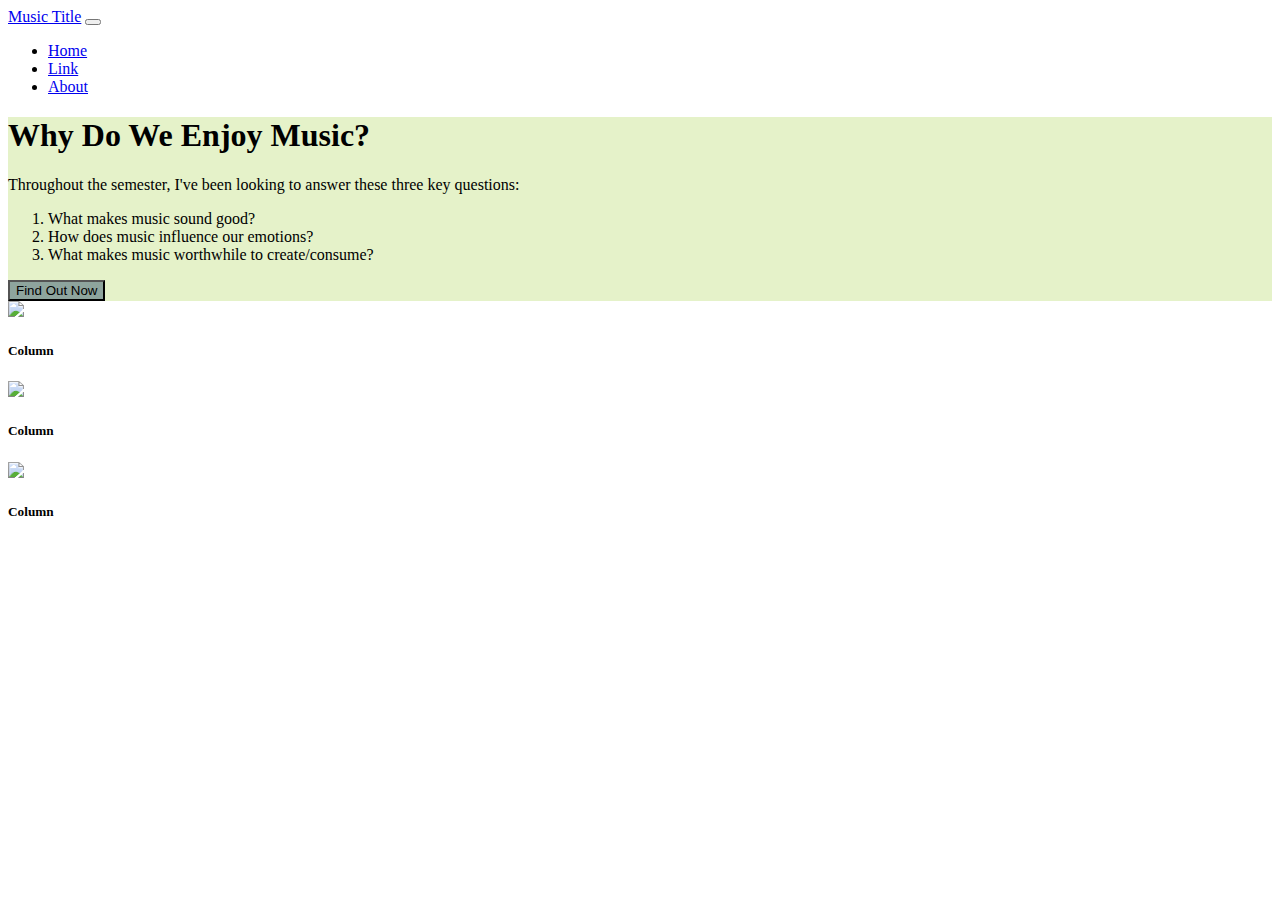
==== index.html @ 6ebfb3c4 "beginning" ====
<!DOCTYPE html>
<html>
    <head>
        <meta charset="utf-8">
        <meta http-equiv="X-UA-Compatible" content="IE=edge">
        <title>Music</title>
        <meta name="description" content="">
        <meta name="viewport" content="width=device-width, initial-scale=1">
        <!-- STYLE SHEETS -->
        <link href="https://cdn.jsdelivr.net/npm/bootstrap@5.1.3/dist/css/bootstrap.min.css" rel="stylesheet" integrity="sha384-1BmE4kWBq78iYhFldvKuhfTAU6auU8tT94WrHftjDbrCEXSU1oBoqyl2QvZ6jIW3" crossorigin="anonymous">
        <link rel="stylesheet" href="style.css">
        <!-- JAVASCRIPT -->
        <script src="https://cdn.jsdelivr.net/npm/bootstrap@5.1.3/dist/js/bootstrap.bundle.min.js" integrity="sha384-ka7Sk0Gln4gmtz2MlQnikT1wXgYsOg+OMhuP+IlRH9sENBO0LRn5q+8nbTov4+1p" crossorigin="anonymous"></script>
    </head>
    <body>
    <!-- NAVIGATION -->
        <nav class="navbar navbar-expand-lg navbar-dark bg-success">
        <div class="container-fluid">
            <a class="navbar-brand" href="#">Music Title</a>
            <button class="navbar-toggler" type="button" data-bs-toggle="collapse" data-bs-target="#navbarSupportedContent" aria-controls="navbarSupportedContent" aria-expanded="false" aria-label="Toggle navigation">
            <span class="navbar-toggler-icon"></span>
            </button>
            <div class="collapse navbar-collapse" id="navbarSupportedContent">
                <ul class="navbar-nav ms-auto mb-2 mb-lg-0">
                    <li class="nav-item">
                    <a class="nav-link" aria-current="page" href="#">Home</a>
                    </li>
                    <li class="nav-item">
                    <a class="nav-link" href="#">Link</a>
                    </li>
                    <li class="nav-item">
                        <a class="nav-link" href="#">About</a>
                    </li>
                </ul>
            </div>
        </div>
        </nav>
    <!-- HERO SECTION-->
          <div class="px-4 py-5 mb-5 text-center heroBG">
            <h1 class="display-5 fw-bold">Why Do We Enjoy Music?</h1>
            <div class="col-lg-6 mx-auto">
              <p class="lead mb-4">Throughout the semester, I've been looking to answer these three key questions: 
                <ol>
                <li>What makes music sound good?</li>
                <li>How does music influence our emotions?</li>
                <li>What makes music worthwhile to create/consume?</li>
                </ol>  

              </p>
              <div class="d-grid gap-2 d-sm-flex justify-content-sm-center">
                <button type="button" class="btn buttonBG btn-lg px-4 gap-3">Find Out Now</button>
              </div>
            </div>
        </div>
    <!-- THREE COLUMNS -->
       <div class="container text-center">
        <div class="row">
            <div class="col px-5 my-3">
                <img src="img/placeholder.png" class="img-fluid rounded-circle mb-3 feature">
                <h5>Column</h5>
            </div>
            <div class="col px-5 my-3">
                    <img src="img/placeholder.png" class="img-fluid rounded-circle mb-3 feature">
                    <h5>Column</h5>
            </div>
            <div class="col px-5 my-3">
                <img src="img/placeholder.png" class="img-fluid rounded-circle mb-3 feature">
                <h5>Column</h5>
            </div>
        </div>
    </div>

    </body>
</html>
---- style.css ----
.heroBG {
    background: #E5F2C9;
}

.buttonBG {
    background: #8EA49D;
}
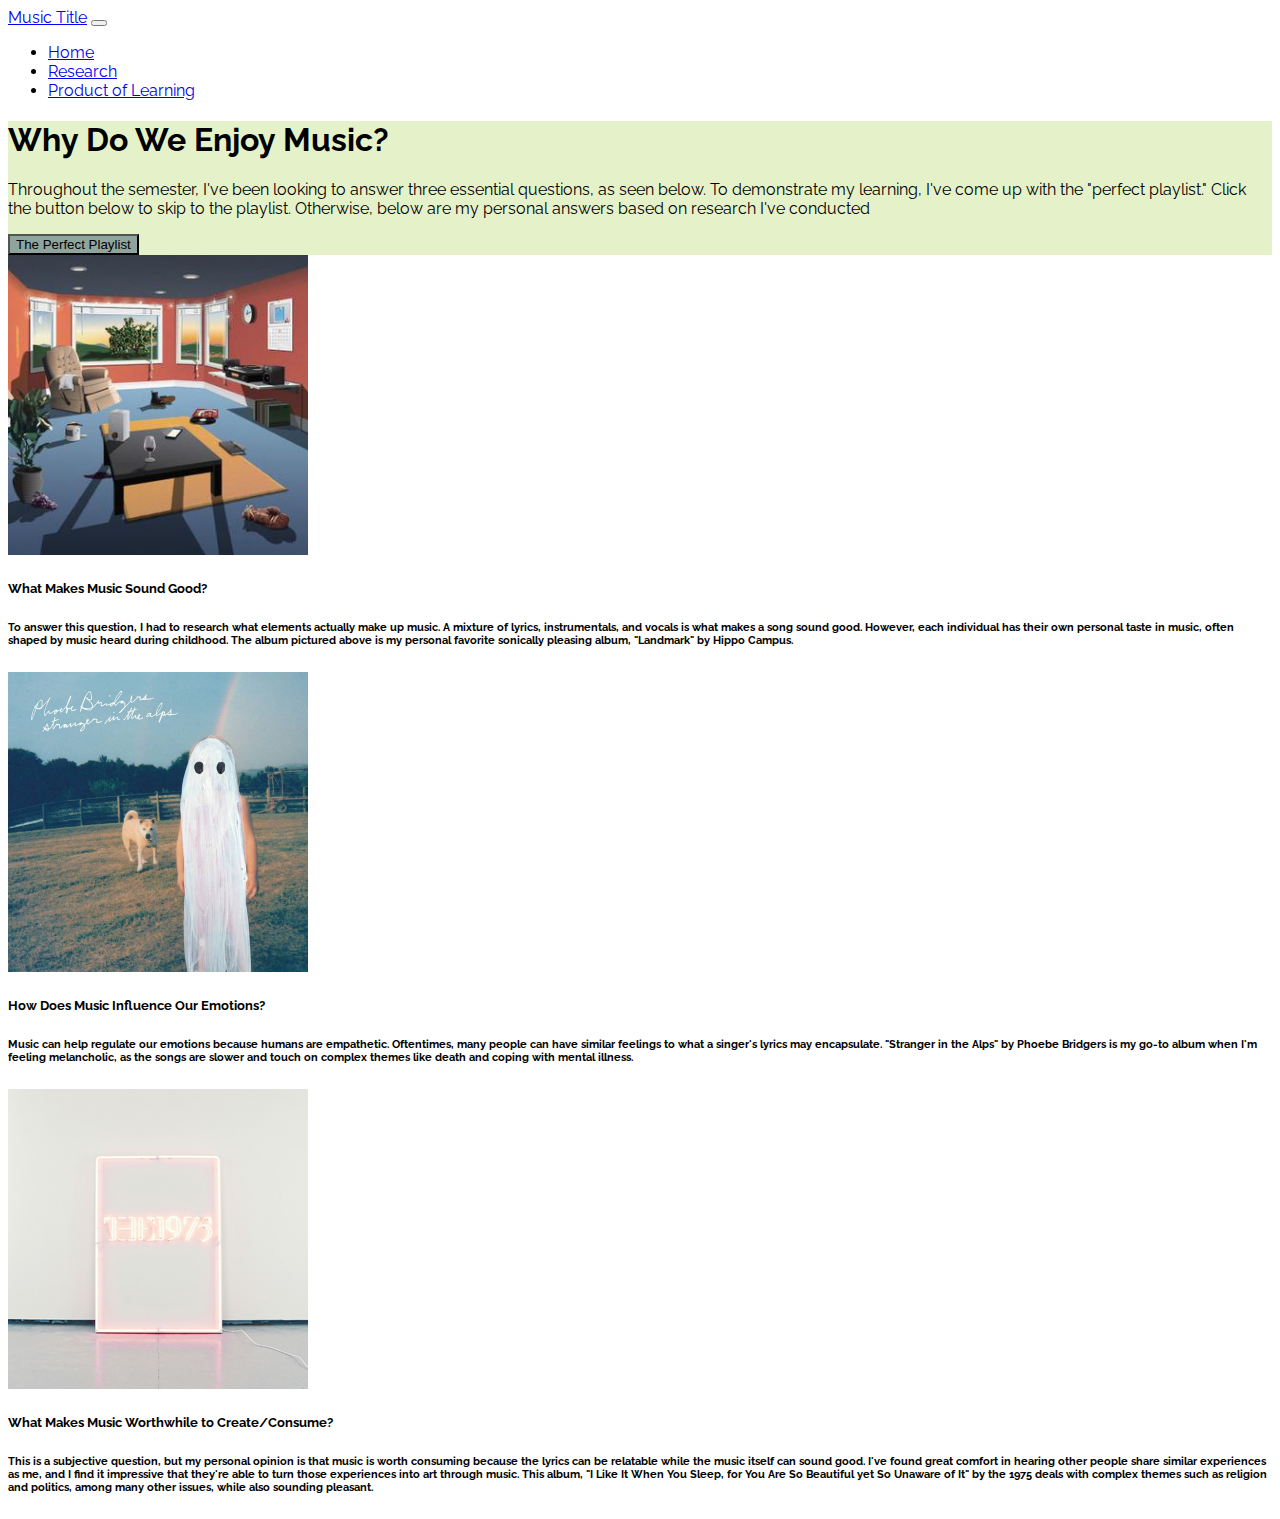
==== commit 08170465: "update" ====
--- a/index.html
+++ b/index.html
@@ -11,6 +11,12 @@
         <link rel="stylesheet" href="style.css">
         <!-- JAVASCRIPT -->
         <script src="https://cdn.jsdelivr.net/npm/bootstrap@5.1.3/dist/js/bootstrap.bundle.min.js" integrity="sha384-ka7Sk0Gln4gmtz2MlQnikT1wXgYsOg+OMhuP+IlRH9sENBO0LRn5q+8nbTov4+1p" crossorigin="anonymous"></script>
+        <!-- Fonts -->
+        <style>
+            @import url('https://fonts.googleapis.com/css2?family=Fira+Sans:wght@300&family=Raleway:wght@200&display=swap');
+        </style>
+    
+    
     </head>
     <body>
     <!-- NAVIGATION -->
@@ -23,13 +29,13 @@
             <div class="collapse navbar-collapse" id="navbarSupportedContent">
                 <ul class="navbar-nav ms-auto mb-2 mb-lg-0">
                     <li class="nav-item">
-                    <a class="nav-link" aria-current="page" href="#">Home</a>
+                    <a class="nav-link" aria-current="page" href="index.html">Home</a>
                     </li>
                     <li class="nav-item">
-                    <a class="nav-link" href="#">Link</a>
+                    <a class="nav-link" href="research.html">Research</a>
                     </li>
                     <li class="nav-item">
-                        <a class="nav-link" href="#">About</a>
+                        <a class="nav-link" href="pol.html">Product of Learning</a>
                     </li>
                 </ul>
             </div>
@@ -38,17 +44,11 @@
     <!-- HERO SECTION-->
           <div class="px-4 py-5 mb-5 text-center heroBG">
             <h1 class="display-5 fw-bold">Why Do We Enjoy Music?</h1>
-            <div class="col-lg-6 mx-auto">
-              <p class="lead mb-4">Throughout the semester, I've been looking to answer these three key questions: 
-                <ol>
-                <li>What makes music sound good?</li>
-                <li>How does music influence our emotions?</li>
-                <li>What makes music worthwhile to create/consume?</li>
-                </ol>  
-
+            <div class="col-lg-5 mx-auto ">
+              <p class="lead mb-4 ">Throughout the semester, I've been looking to answer three essential questions, as seen below. To demonstrate my learning, I've come up with the "perfect playlist." Click the button below to skip to the playlist. Otherwise, below are my personal answers based on research I've conducted
               </p>
               <div class="d-grid gap-2 d-sm-flex justify-content-sm-center">
-                <button type="button" class="btn buttonBG btn-lg px-4 gap-3">Find Out Now</button>
+                <button target=_blank type="button" class="btn buttonBG btn-lg px-4 gap-3"onclick="location.href='https://open.spotify.com/playlist/3tI8JfW6ZBJNXbO5gyLlC7?si=1716812fa3f94a9a';">The Perfect Playlist</button>
               </div>
             </div>
         </div>
@@ -56,19 +56,29 @@
        <div class="container text-center">
         <div class="row">
             <div class="col px-5 my-3">
-                <img src="img/placeholder.png" class="img-fluid rounded-circle mb-3 feature">
-                <h5>Column</h5>
+                <img src="images/landmark.jpeg" class="img-fluid  mb-3 feature imgWhy">
+                <h5>What Makes Music Sound Good?</h5>
+                <h6>
+                    To answer this question, I had to research what elements actually make up music. A mixture of lyrics, instrumentals, and vocals is what makes a song sound good. However, each individual has their own personal taste in music, often shaped by music heard during childhood. The album pictured above is my personal favorite sonically pleasing album, "Landmark" by Hippo Campus. 
+                </h6>
             </div>
             <div class="col px-5 my-3">
-                    <img src="img/placeholder.png" class="img-fluid rounded-circle mb-3 feature">
-                    <h5>Column</h5>
+                <img src="images/sita.jpeg" class="img-fluid  mb-3 feature imgWhy">
+                <h5>How Does Music Influence Our Emotions?</h5>
+                <h6>
+                    Music can help regulate our emotions because humans are empathetic. Oftentimes, many people can have similar feelings to what a singer's lyrics may encapsulate. "Stranger in the Alps" by Phoebe Bridgers is my go-to album when I'm feeling melancholic, as the songs are slower and touch on complex themes like death and coping with mental illness. 
+                </h6>
             </div>
             <div class="col px-5 my-3">
-                <img src="img/placeholder.png" class="img-fluid rounded-circle mb-3 feature">
-                <h5>Column</h5>
+                <img src="images/iliwys.png" class="img-fluid  mb-3 feature imgWhy">
+                <h5>What Makes Music Worthwhile to Create/Consume?</h5>
+                <h6>
+                    This is a subjective question, but my personal opinion is that music is worth consuming because the lyrics can be relatable while the music itself can sound good. I've found great comfort in hearing other people share similar experiences as me, and I find it impressive that they're able to turn those experiences into art through music. This album, "I Like It When You Sleep, for You Are So Beautiful yet So Unaware of It" by the 1975 deals with complex themes such as religion and politics, among many other issues, while also sounding pleasant.  
+                </h6>
             </div>
         </div>
     </div>
 
     </body>
+    
 </html>--- a/style.css
+++ b/style.css
@@ -1,7 +1,54 @@
-.heroBG {
+
+body {
+    font-family: 'Fira Sans', sans-serif;
+    font-family: 'Raleway', sans-serif;
+}
+
+.heroBG, .footerBG {
     background: #E5F2C9;
+}
+
+.heroList {
+    text-align: left;
+    padding-left: 25%;
+    
+    font-size: 20px;
+    font-weight: bold;
 }
 
 .buttonBG {
     background: #8EA49D;
 }
+
+h6 {
+    text-align: left;
+
+}
+
+.bold {
+    font-weight: bold;
+}
+.spotify {
+    max-width: 400px;
+    text-align: left;
+    float: left;
+    padding-right: 24px;
+    
+    
+}
+
+.emotion {
+    line-height: 24px;
+    font-size: 18px;
+}
+.polHead {
+    font-size: 24px;
+    font-weight: bold;
+}
+.imgWhy {
+    max-width: 300px;
+    text-align: center;
+}
+.imgCirc {
+    max-width: 200px;
+}